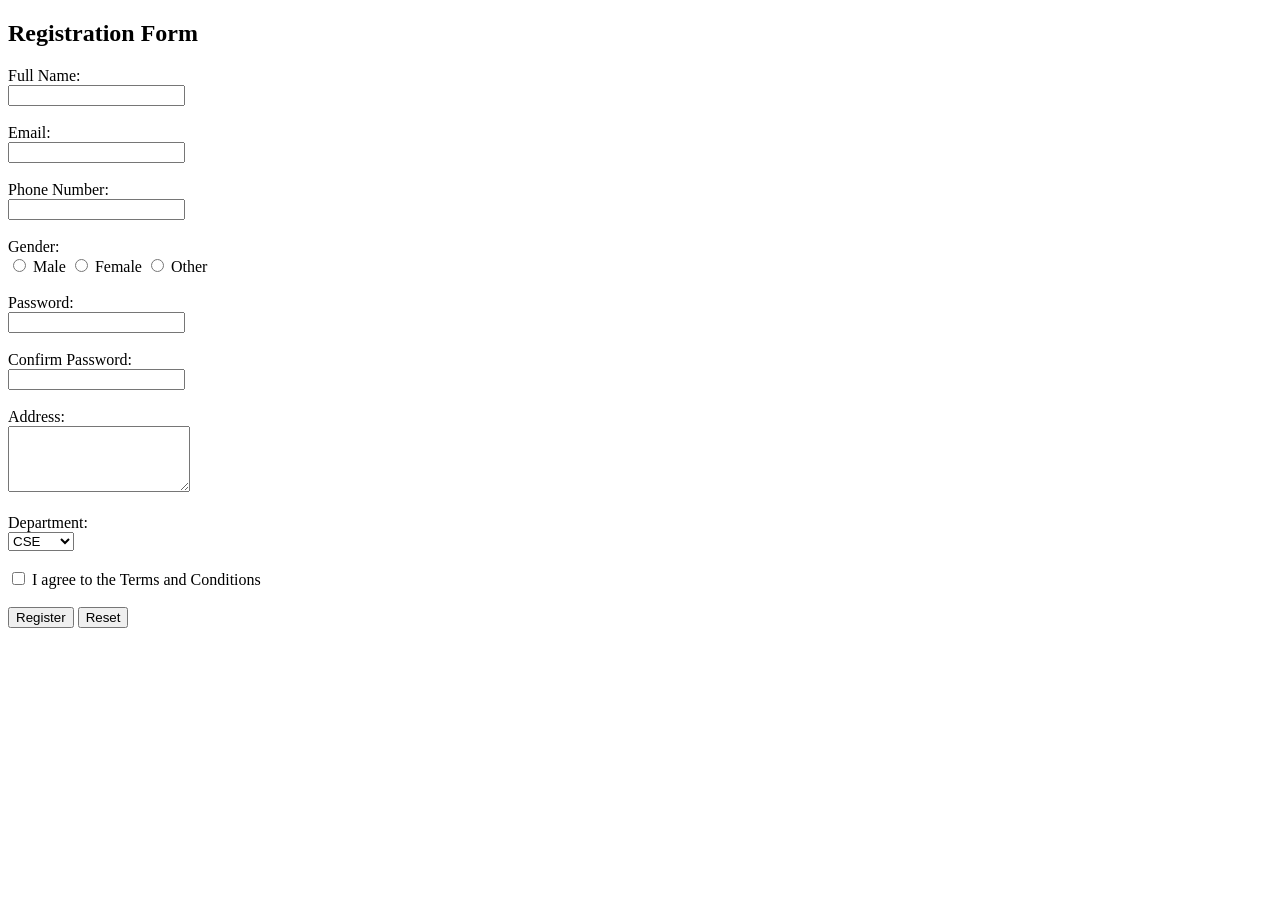
==== practice.html @ 92d194a1 "week 1 lab-1" ====
<!DOCTYPE html>
<html>
<head>
    <meta charset="UTF-8">
    <meta name="viewport" content="width=device-width, initial-scale=1.0">
    <title>Registration Form</title>
</head>
<body>
    <h2>
        Registration Form 
    </h2>
    <form action="#" method="post"> <!--get to get info from server and post to send info to server-->
        <label for="fullname">Full Name:</label>

        <br>
        <input type="text" id="fullname" name="fullname" required>
        <br>
        <br>

        <label for="email">Email:</label>

        <br>
        <input type="email" id="email" name="email" required>
        <br>
        <br>
        <label for="phone">Phone Number:</label>

        <br>
        <input type="tel" id="phone" name="phone" required>
        <br>
        <br>
        <label>Gender:</label>
        <br>
        <input type="radio" id="male" name="gender" value="Male">
        <label for="male">Male</label>
        <input type="radio" id="female" name="gender" value="Female">
        <label for="female">Female</label>
        <input type="radio" id="other" name="gender" value="Other">
        <label for="other">Other</label>
        <br>
        <br>
        <label for="password">Password:</label>
        <br>
        <input type="password" id="password" name="password" readonly>
        <br>
        <br>
        <label for="confirmPassword">Confirm Password:</label>
        <br>
        <input type="password" id="confirmPassword" name="confirmPassword" required>
        <br>
        <br>
        <label for="address">Address:</label>
        <br>
        <textarea id="address" name="address" rows="4"></textarea>
        <br>
        <br>
    <label for="department">Department:</label>
    <br>
    <select id="department" name="department">
        <option value="CSE">CSE</option>
          <option value="EEE">EEE</option>
            <option value="BBA">BBA</option>
              <option value="English">English</option>
    </select>
    <br>
    <br>
<input type="checkbox" id="terms" name="terms" required>
<label for="terms">I agree to the Terms and Conditions</label>
<br>
<br>
        <input type="submit" value="Register";>
        <input type="reset" value="Reset";>
    </form>
</body>
</html>
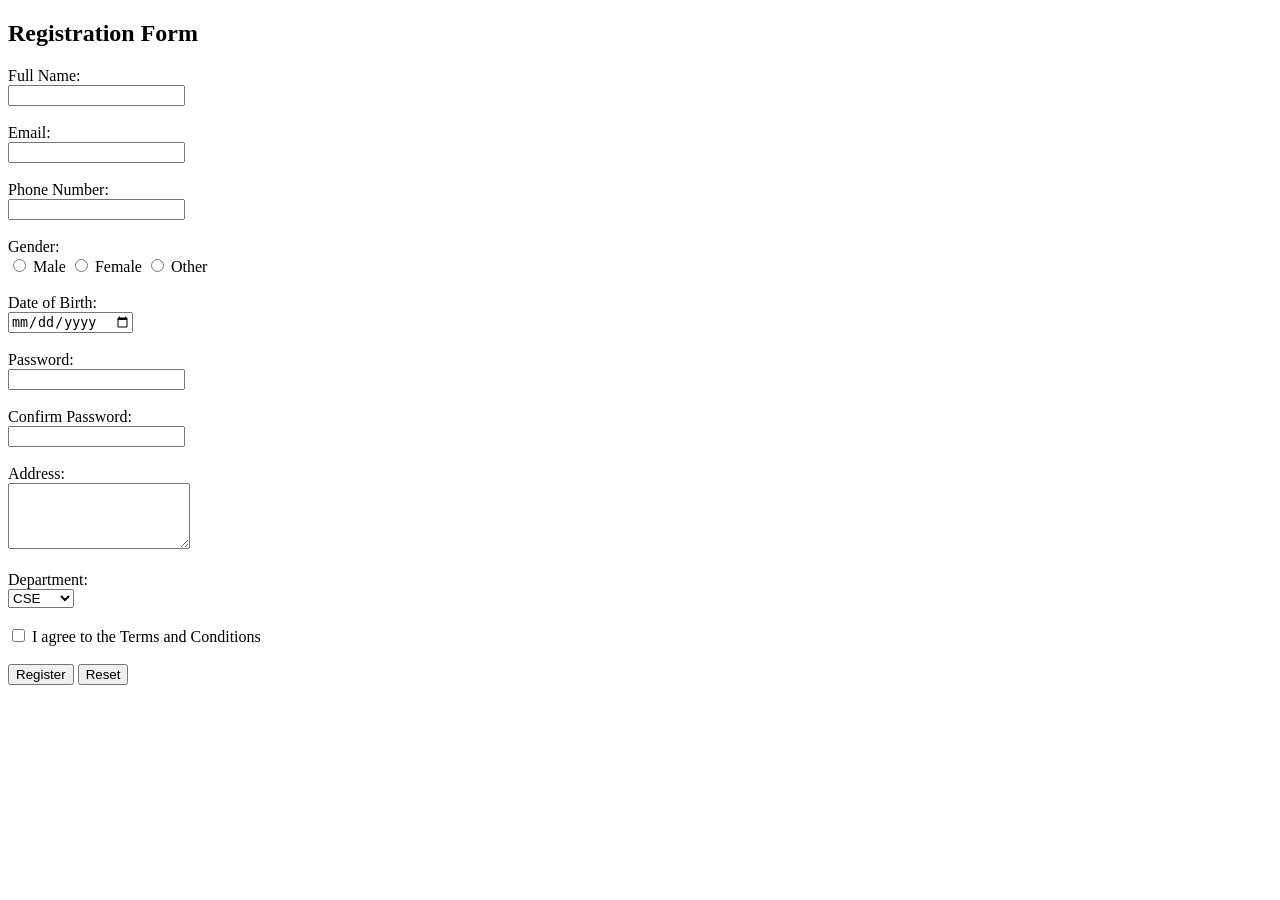
==== commit 557d66d5: "lab-1 week-1 updated" ====
--- a/practice.html
+++ b/practice.html
@@ -39,6 +39,12 @@
         <label for="other">Other</label>
         <br>
         <br>
+        <label for="dob">Date of Birth:</label>
+        <br>
+        <input type="date" id="dob" name="dob">
+        <br>
+        <br>
+
         <label for="password">Password:</label>
         <br>
         <input type="password" id="password" name="password" readonly>
